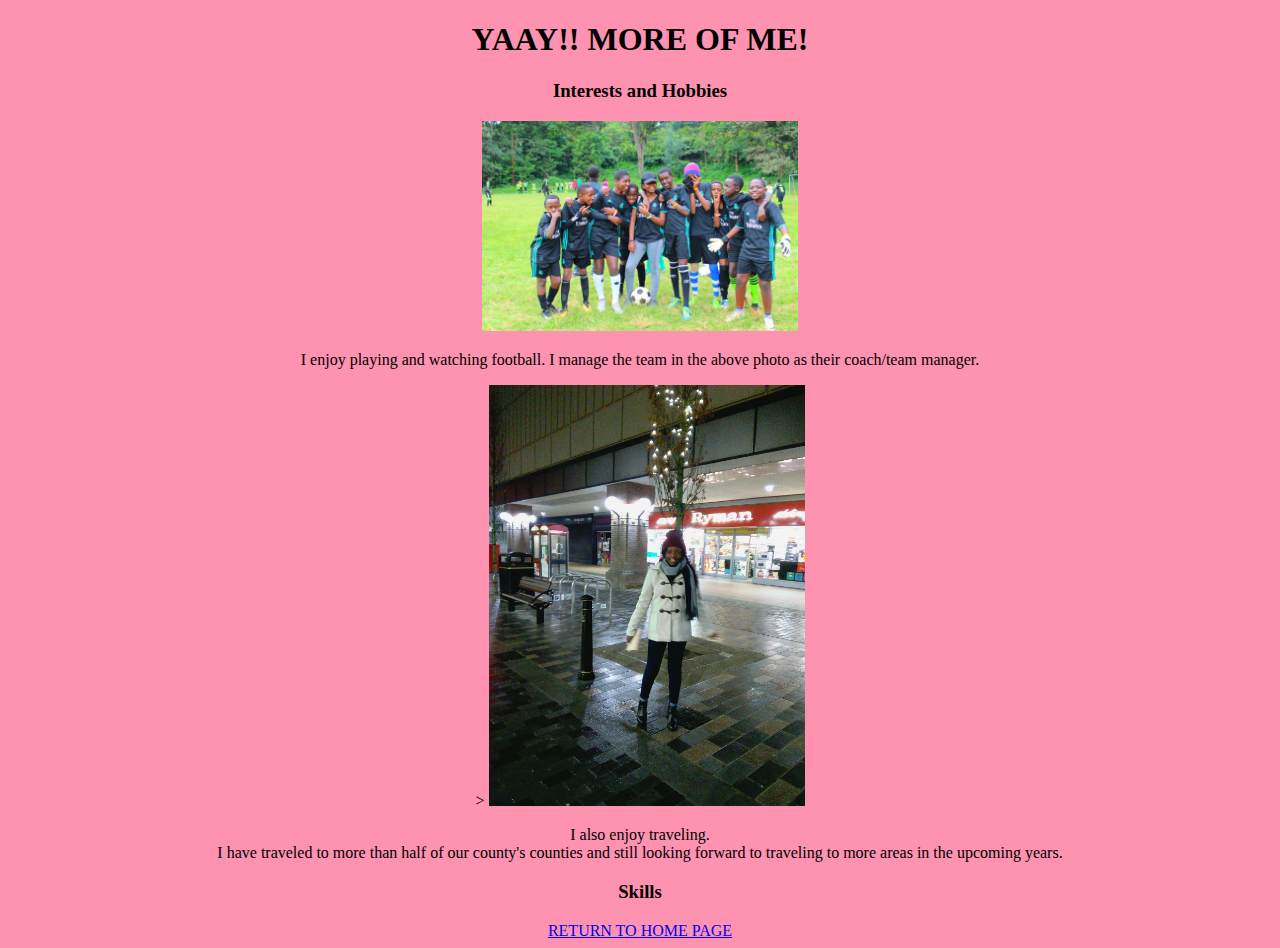
==== about.html @ cc827b3e "Add new images Add new folders" ====
<!DOCTYPE html>
<html lang="en">
<head>
  <title>Document</title>
  <link rel="stylesheet" href="css/app.css">
</head>

<body>
  <h1>YAAY!! MORE OF ME!</h1>
  <h3>Interests and Hobbies</h3>
  <img src="img/Hobbies.jpg" alt="A football photo of me" width="25%">
  <p>I enjoy playing and watching football. I manage the team in the above photo as their coach/team manager. </p>>
  <img src="img/Travel.jpg" alt="A photo of me in liverpool" width="25%">
  <p>I also enjoy traveling.<br>
     I have traveled to more than half of our county's counties and still looking forward to traveling to more areas in the upcoming years.<br>
  </p>

  <p>

  </p>

  <h3>Skills</h3>
  <p>

  </p>
  <a href="index.html">RETURN TO HOME PAGE</a>
</body>
</html>
---- css/app.css ----
body {
  background-color: rgb(254, 146, 177);
  text-align: center;
}
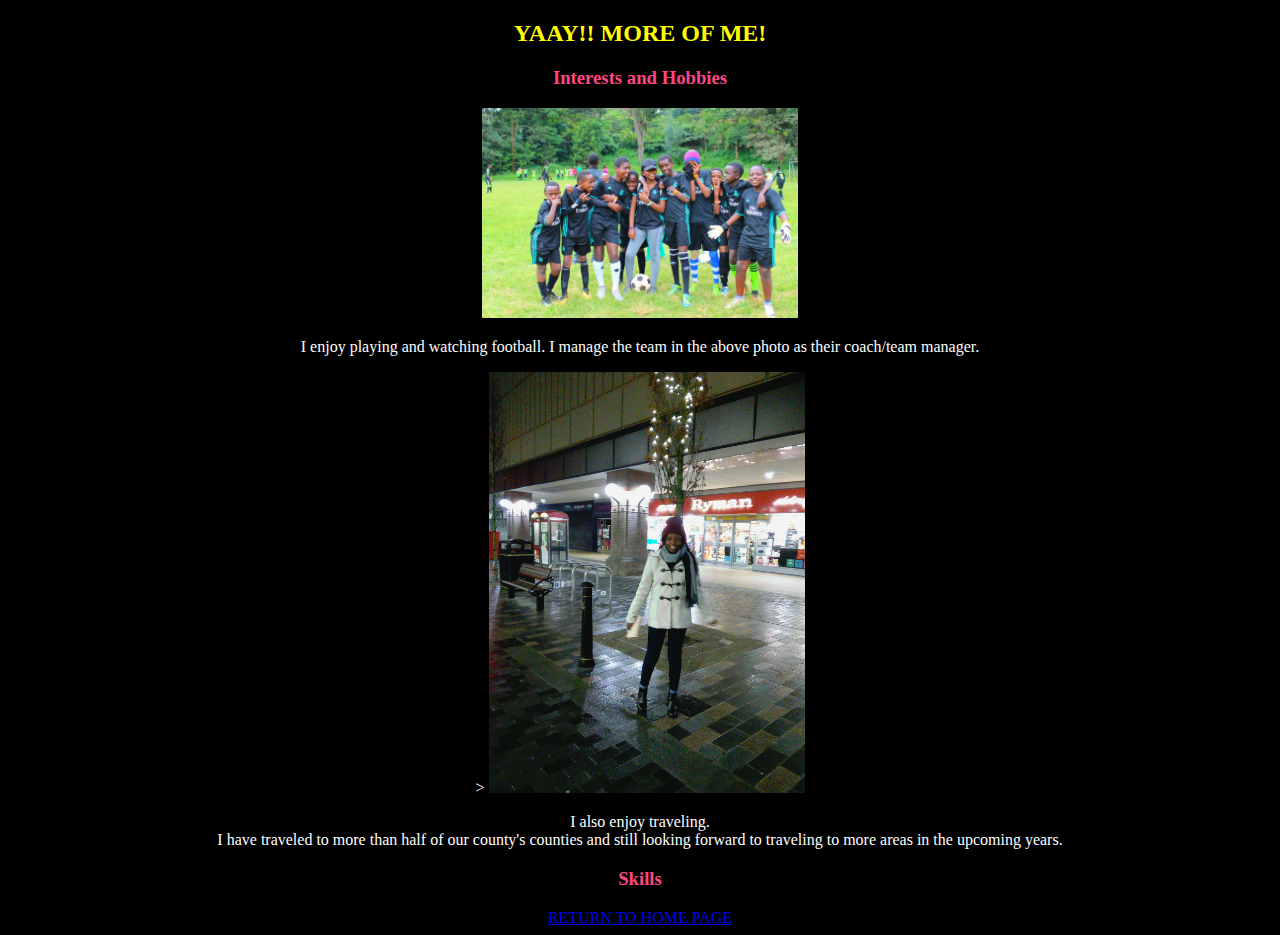
==== commit 8eb104fa: "Changed the font" ====
--- a/about.html
+++ b/about.html
@@ -1,12 +1,12 @@
 <!DOCTYPE html>
 <html lang="en">
 <head>
-  <title>Document</title>
+  <title>CYCIQUOIEY</title>
   <link rel="stylesheet" href="css/app.css">
 </head>
 
 <body>
-  <h1>YAAY!! MORE OF ME!</h1>
+  <h2>YAAY!! MORE OF ME!</h2>
   <h3>Interests and Hobbies</h3>
   <img src="img/Hobbies.jpg" alt="A football photo of me" width="25%">
   <p>I enjoy playing and watching football. I manage the team in the above photo as their coach/team manager. </p>>
--- a/css/app.css
+++ b/css/app.css
@@ -1,4 +1,11 @@
 body {
-  background-color: rgb(254, 146, 177);
+  background-color: rgb(0, 0, 0);
+  color: #fefeff;
   text-align: center;
 }
+h2 {
+  color: yellow;
+}
+h3 {
+  color: rgb(254, 70, 132);
+}
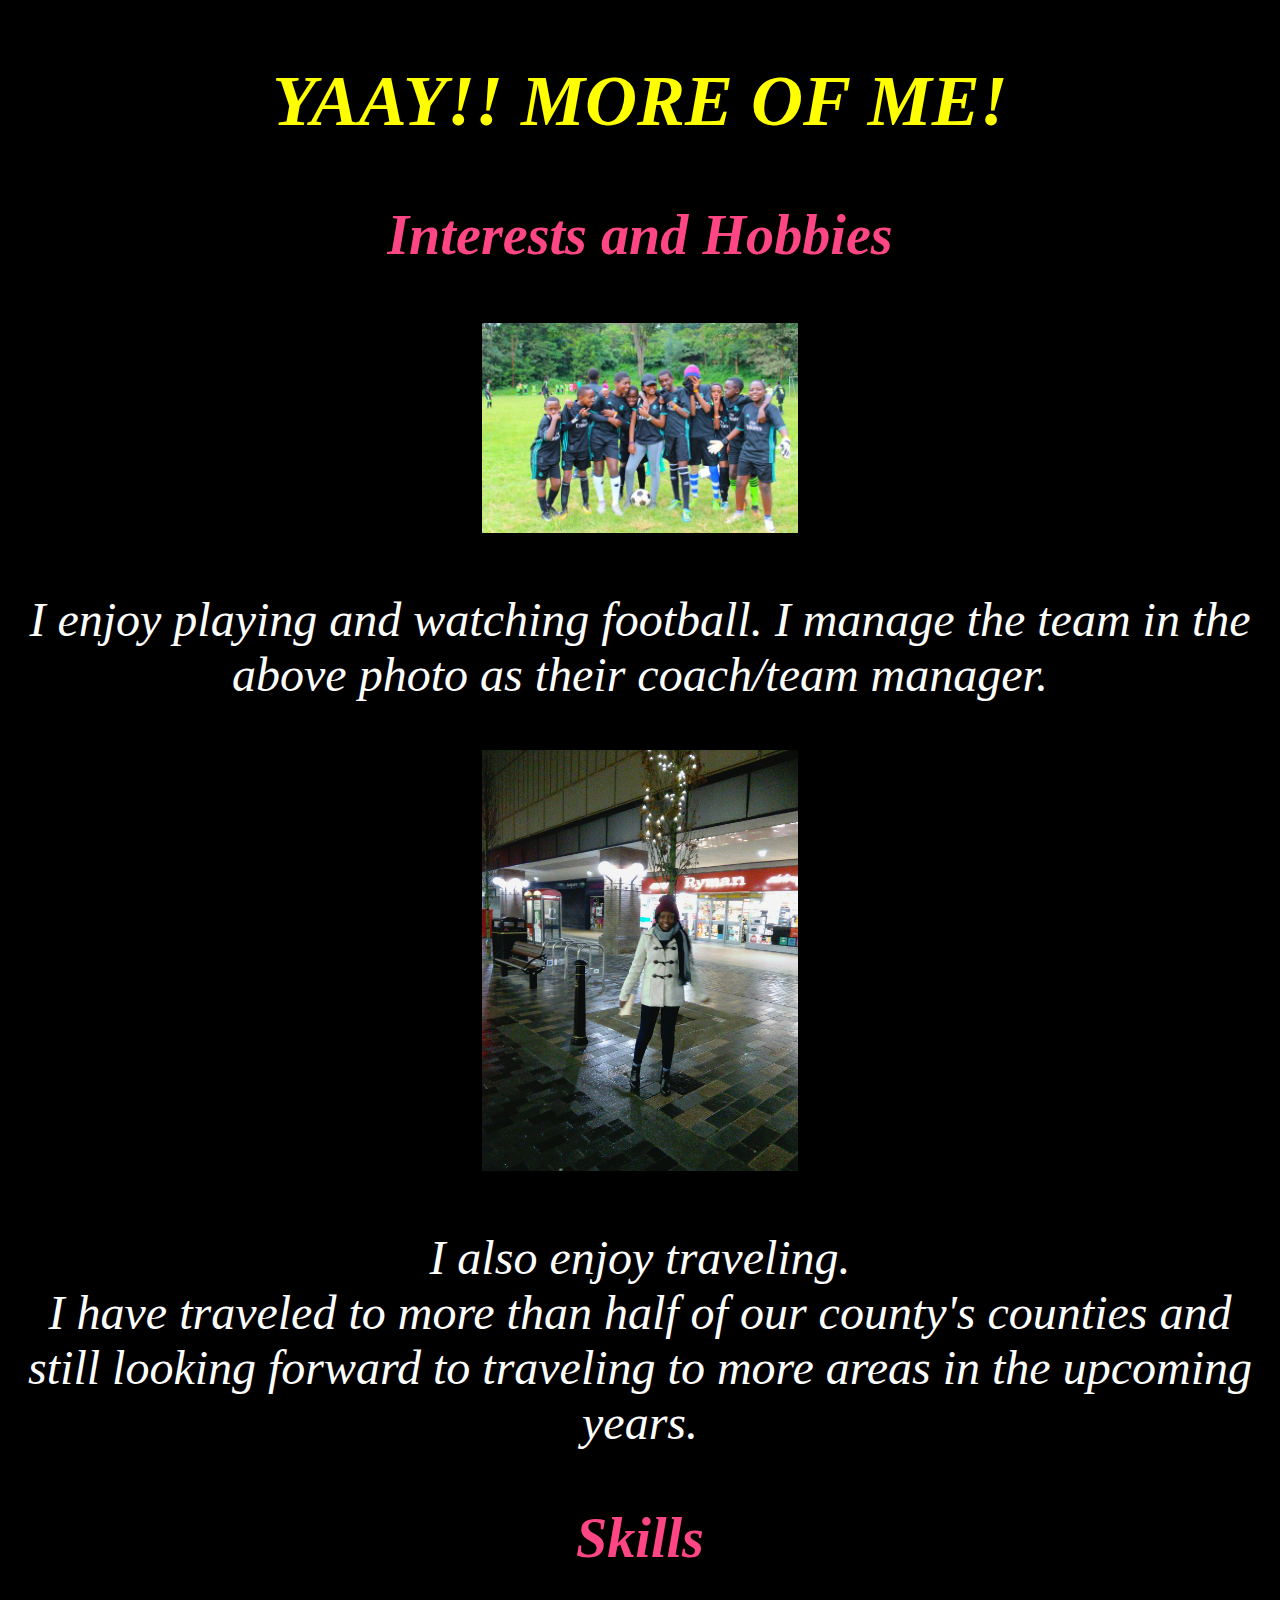
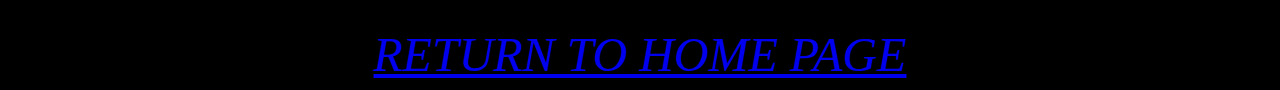
==== commit 406f2a09: "Changed font size and style" ====
--- a/about.html
+++ b/about.html
@@ -9,7 +9,7 @@
   <h2>YAAY!! MORE OF ME!</h2>
   <h3>Interests and Hobbies</h3>
   <img src="img/Hobbies.jpg" alt="A football photo of me" width="25%">
-  <p>I enjoy playing and watching football. I manage the team in the above photo as their coach/team manager. </p>>
+  <p>I enjoy playing and watching football. I manage the team in the above photo as their coach/team manager. </p>
   <img src="img/Travel.jpg" alt="A photo of me in liverpool" width="25%">
   <p>I also enjoy traveling.<br>
      I have traveled to more than half of our county's counties and still looking forward to traveling to more areas in the upcoming years.<br>
--- a/css/app.css
+++ b/css/app.css
@@ -9,3 +9,7 @@
 h3 {
   color: rgb(254, 70, 132);
 }
+body {
+  font-size: 300%;
+  font-style: italic;  
+}
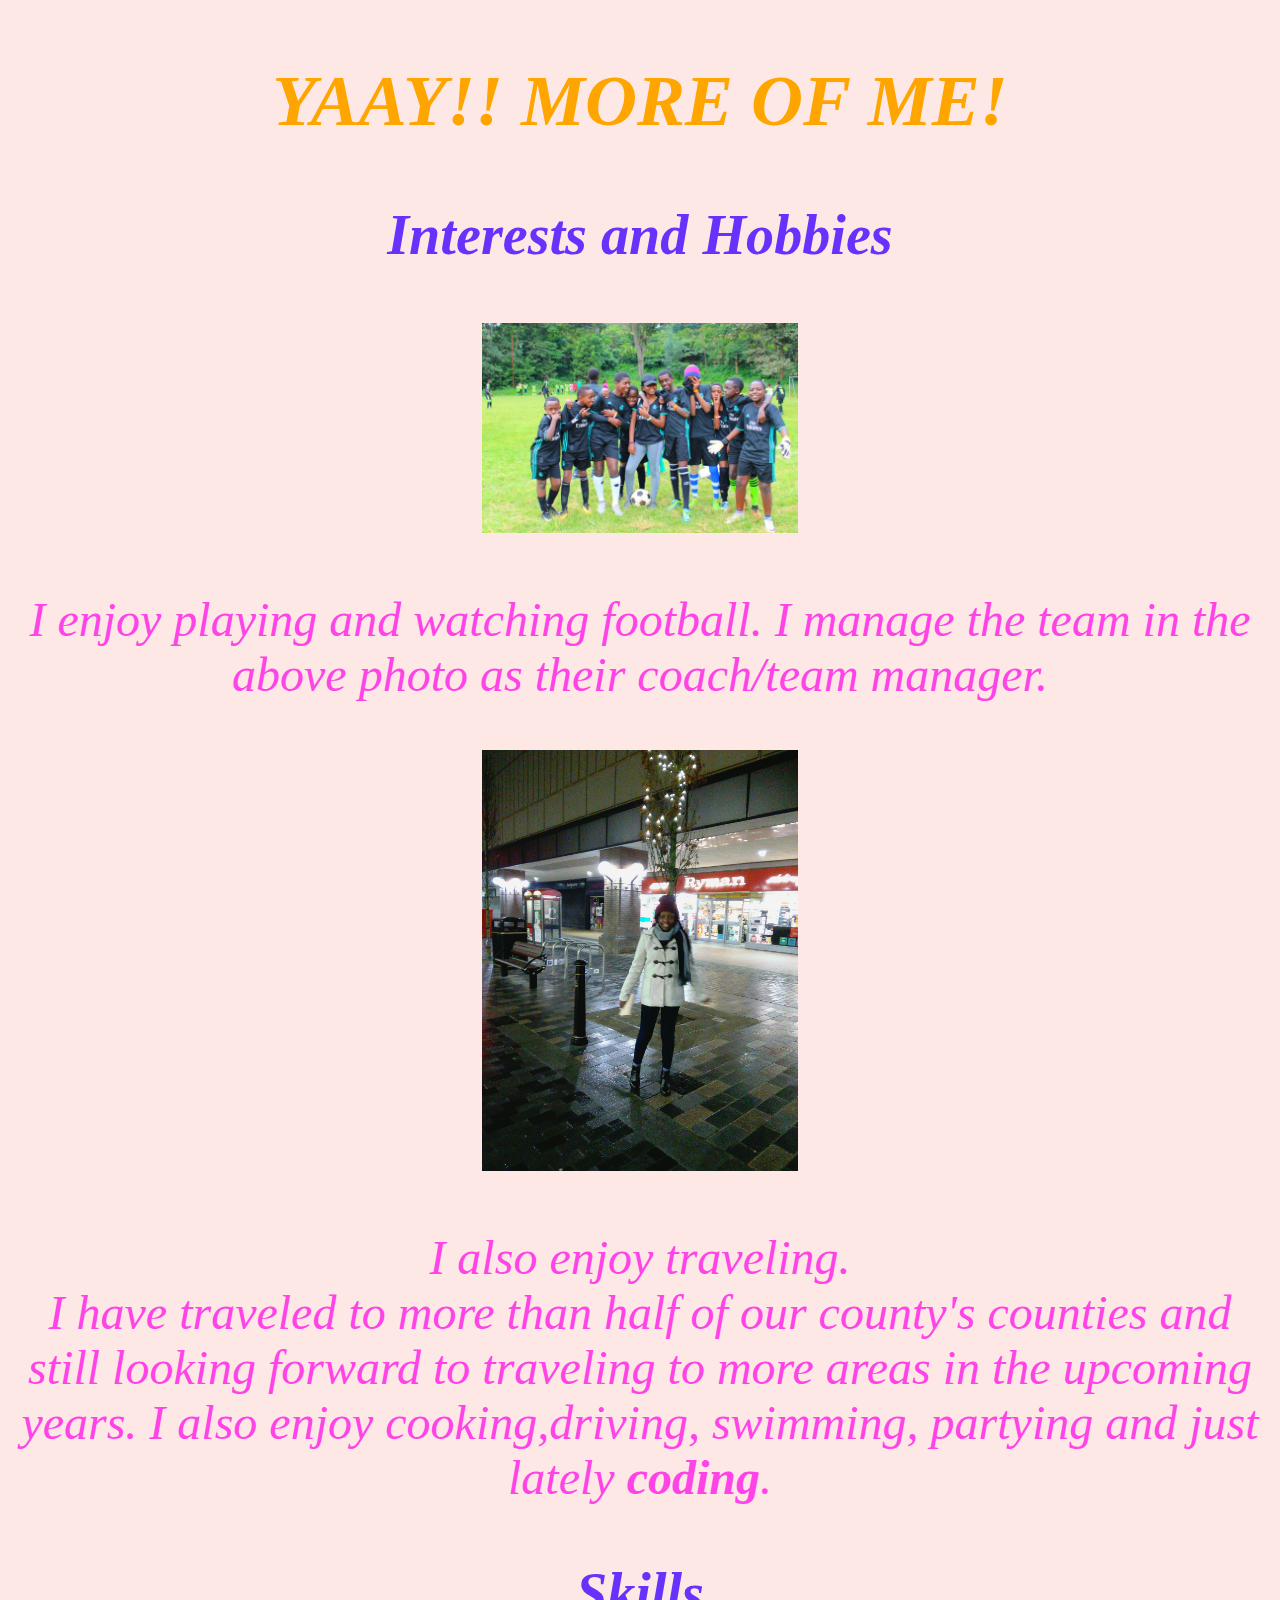
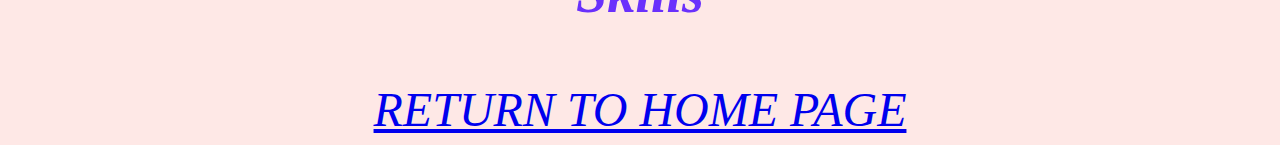
==== commit 71621a25: "Added to my interests" ====
--- a/about.html
+++ b/about.html
@@ -1,6 +1,7 @@
 <!DOCTYPE html>
 <html lang="en">
 <head>
+  
   <title>CYCIQUOIEY</title>
   <link rel="stylesheet" href="css/app.css">
 </head>
@@ -12,7 +13,7 @@
   <p>I enjoy playing and watching football. I manage the team in the above photo as their coach/team manager. </p>
   <img src="img/Travel.jpg" alt="A photo of me in liverpool" width="25%">
   <p>I also enjoy traveling.<br>
-     I have traveled to more than half of our county's counties and still looking forward to traveling to more areas in the upcoming years.<br>
+     I have traveled to more than half of our county's counties and still looking forward to traveling to more areas in the upcoming years. I also enjoy cooking,<em>driving</em>, swimming, partying and just lately <strong>coding</strong>.
   </p>
 
   <p>
--- a/css/app.css
+++ b/css/app.css
@@ -1,15 +1,18 @@
 body {
-  background-color: rgb(0, 0, 0);
-  color: #fefeff;
+  background-color: rgb(254, 232, 230);
+  color: rgb(254, 68, 230);
   text-align: center;
 }
 h2 {
-  color: yellow;
+  color: orange;
 }
 h3 {
-  color: rgb(254, 70, 132);
+  color: rgb(106, 48, 252);
 }
 body {
   font-size: 300%;
-  font-style: italic;  
+  font-style: italic;
 }
+h1 {
+  color: yellow;
+}
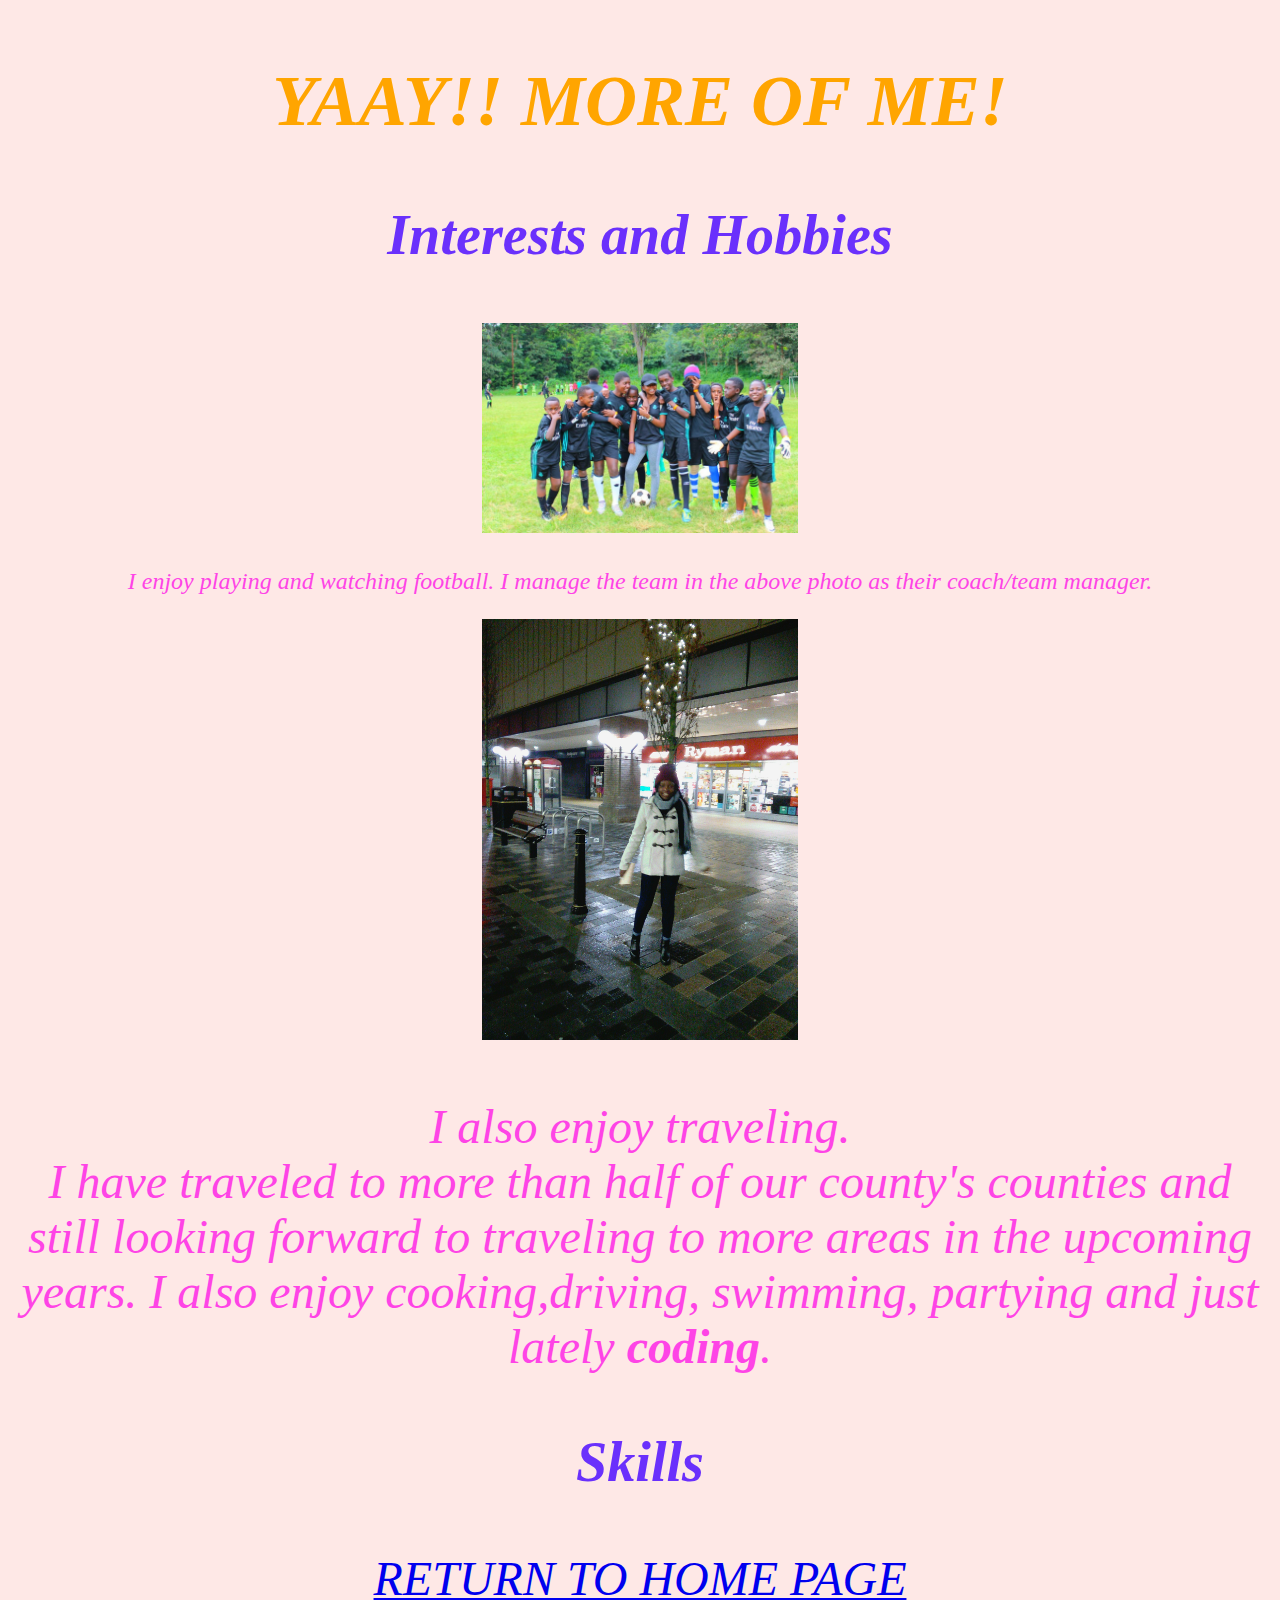
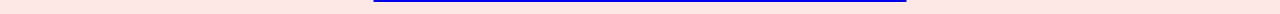
==== commit 513e818c: "Added a hyperlink" ====
--- a/about.html
+++ b/about.html
@@ -1,7 +1,7 @@
 <!DOCTYPE html>
 <html lang="en">
 <head>
-  
+
   <title>CYCIQUOIEY</title>
   <link rel="stylesheet" href="css/app.css">
 </head>
@@ -10,7 +10,7 @@
   <h2>YAAY!! MORE OF ME!</h2>
   <h3>Interests and Hobbies</h3>
   <img src="img/Hobbies.jpg" alt="A football photo of me" width="25%">
-  <p>I enjoy playing and watching football. I manage the team in the above photo as their coach/team manager. </p>
+  <p class="red">I enjoy playing and watching football. I manage the team in the above photo as their coach/team manager. </p>
   <img src="img/Travel.jpg" alt="A photo of me in liverpool" width="25%">
   <p>I also enjoy traveling.<br>
      I have traveled to more than half of our county's counties and still looking forward to traveling to more areas in the upcoming years. I also enjoy cooking,<em>driving</em>, swimming, partying and just lately <strong>coding</strong>.
@@ -21,7 +21,7 @@
   </p>
 
   <h3>Skills</h3>
-  <p>
+  <p class="red">
 
   </p>
   <a href="index.html">RETURN TO HOME PAGE</a>
--- a/css/app.css
+++ b/css/app.css
@@ -3,6 +3,7 @@
   color: rgb(254, 68, 230);
   text-align: center;
 }
+
 h2 {
   color: orange;
 }
@@ -16,3 +17,6 @@
 h1 {
   color: yellow;
 }
+.red {
+  font-size: 50%;
+}
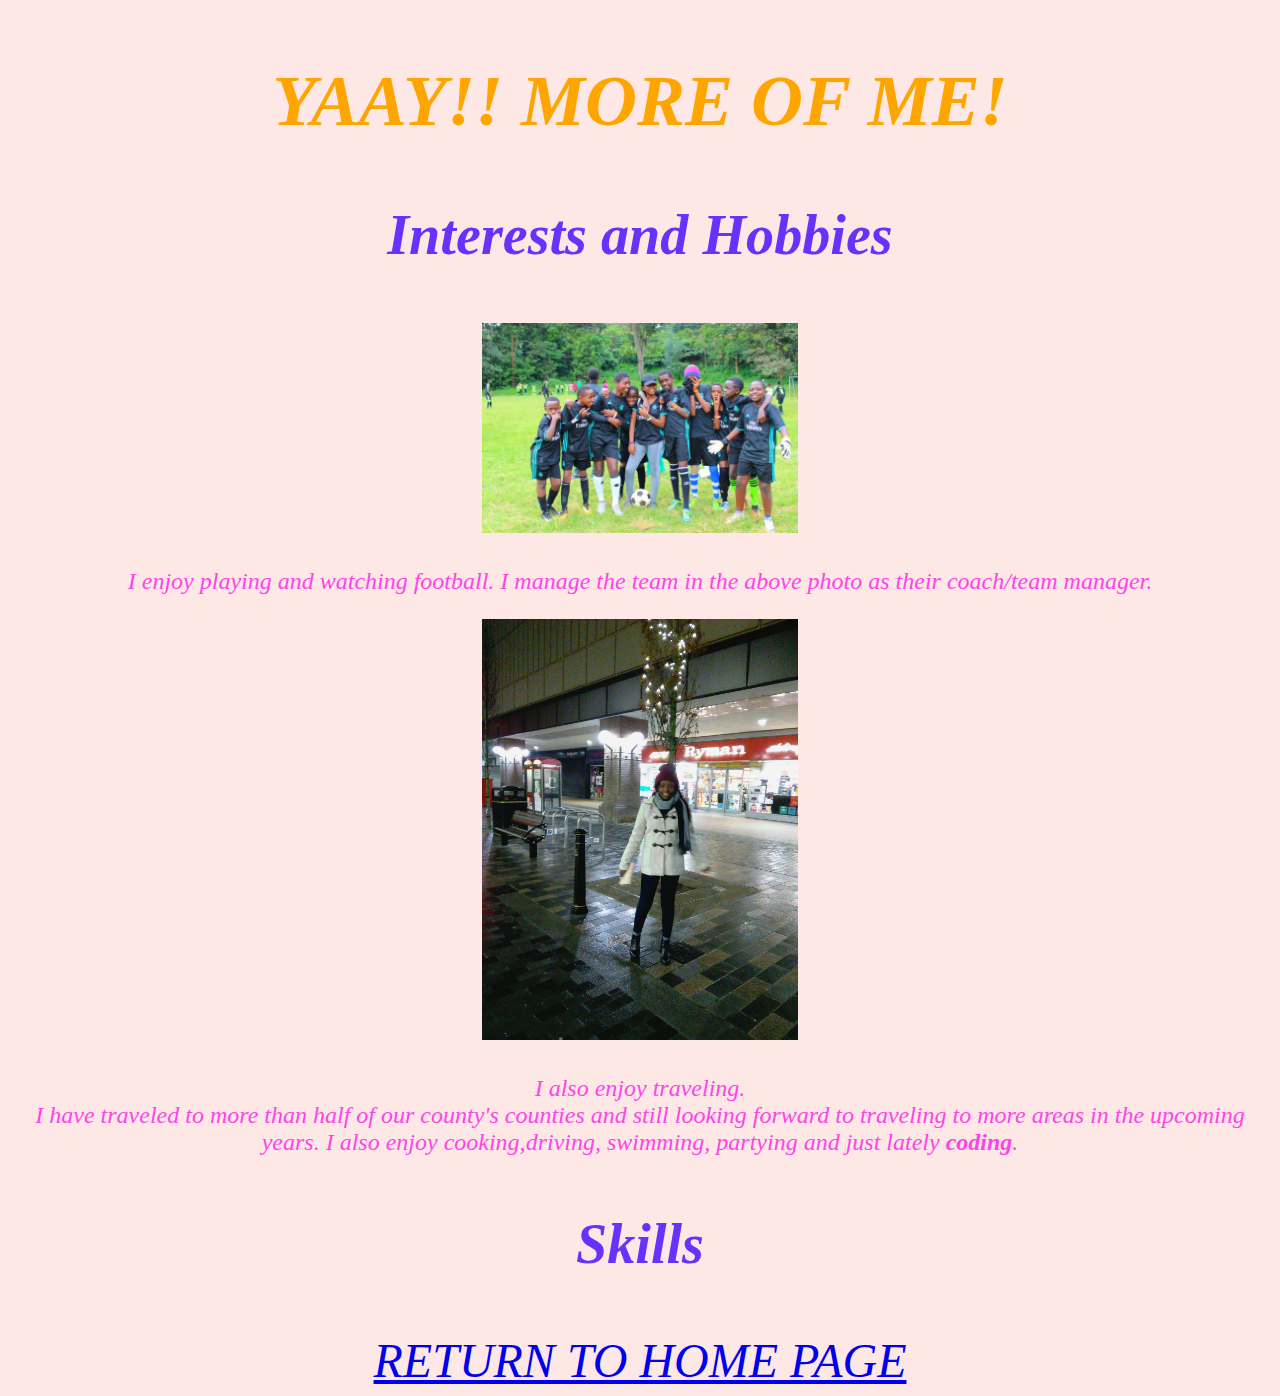
==== commit ecb44f08: "Added a margin" ====
--- a/about.html
+++ b/about.html
@@ -12,7 +12,8 @@
   <img src="img/Hobbies.jpg" alt="A football photo of me" width="25%">
   <p class="red">I enjoy playing and watching football. I manage the team in the above photo as their coach/team manager. </p>
   <img src="img/Travel.jpg" alt="A photo of me in liverpool" width="25%">
-  <p>I also enjoy traveling.<br>
+  <p class="red">
+    I also enjoy traveling.<br>
      I have traveled to more than half of our county's counties and still looking forward to traveling to more areas in the upcoming years. I also enjoy cooking,<em>driving</em>, swimming, partying and just lately <strong>coding</strong>.
   </p>
 
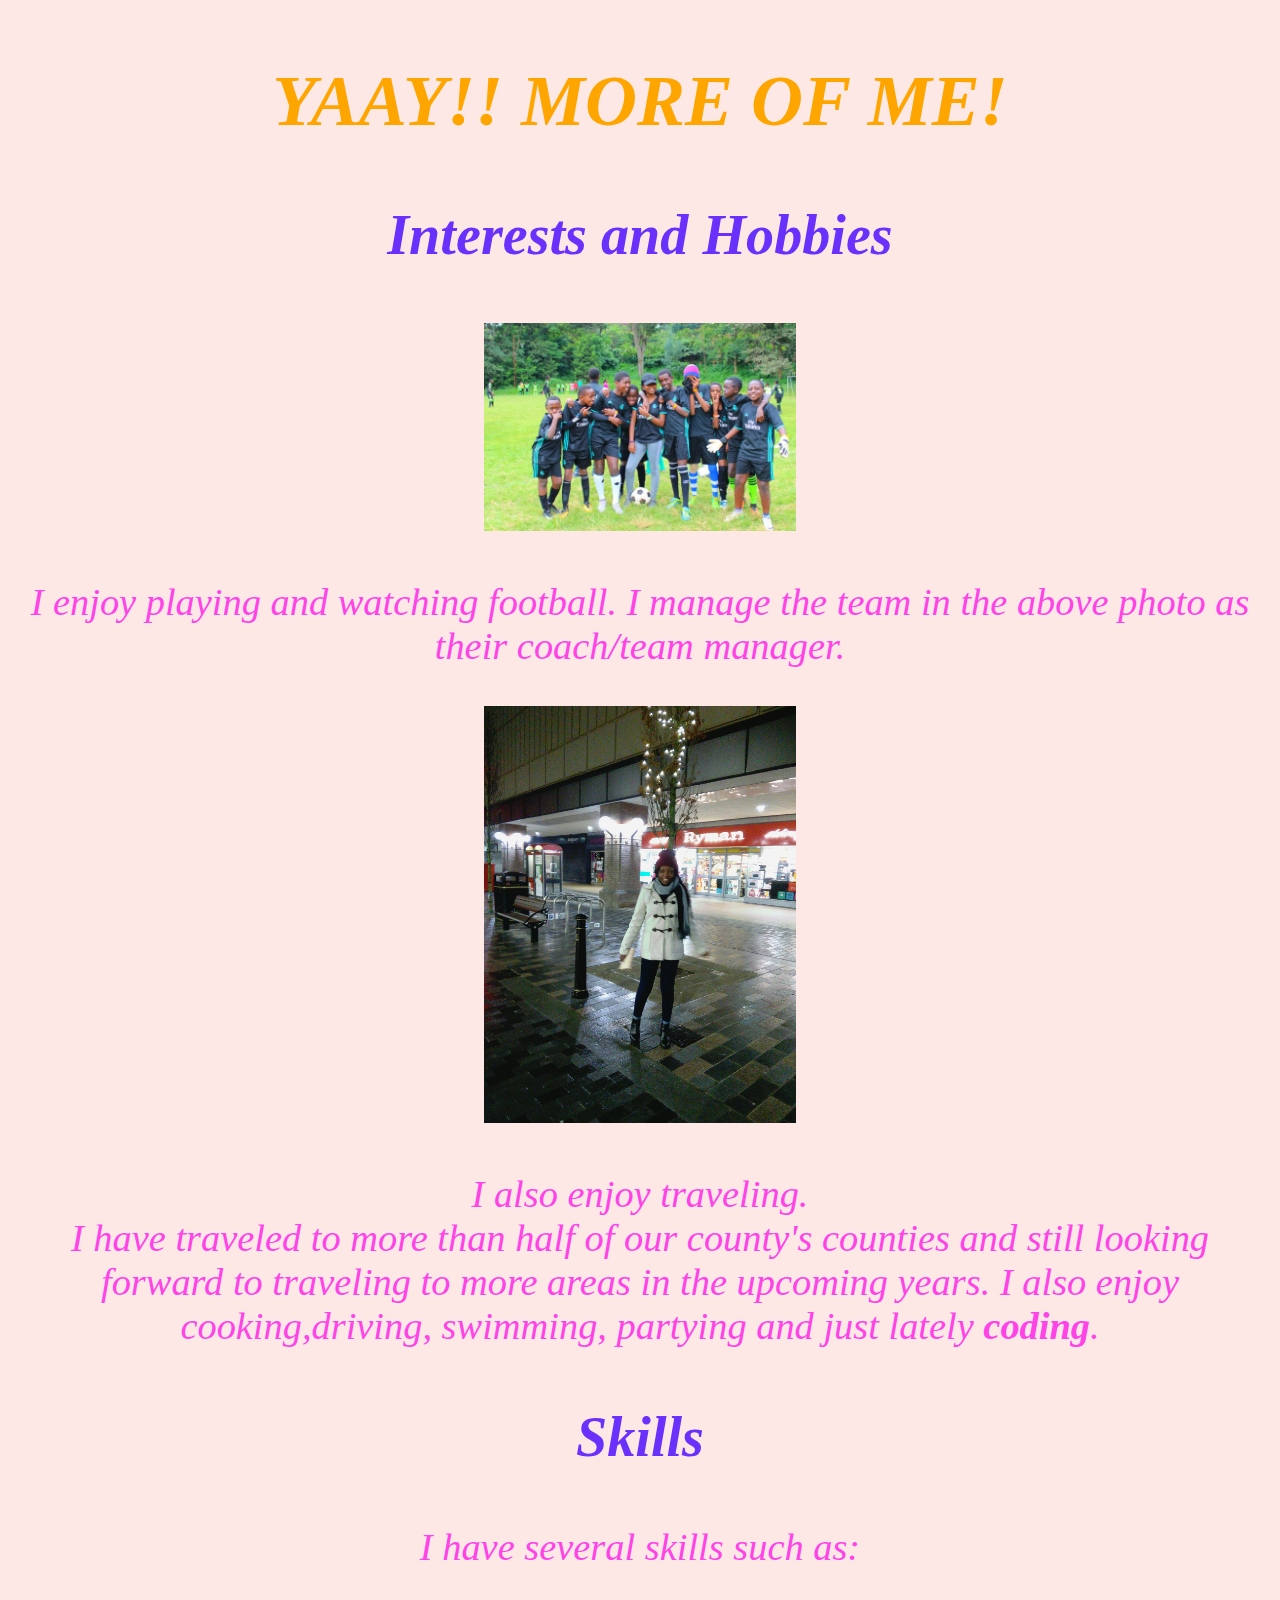
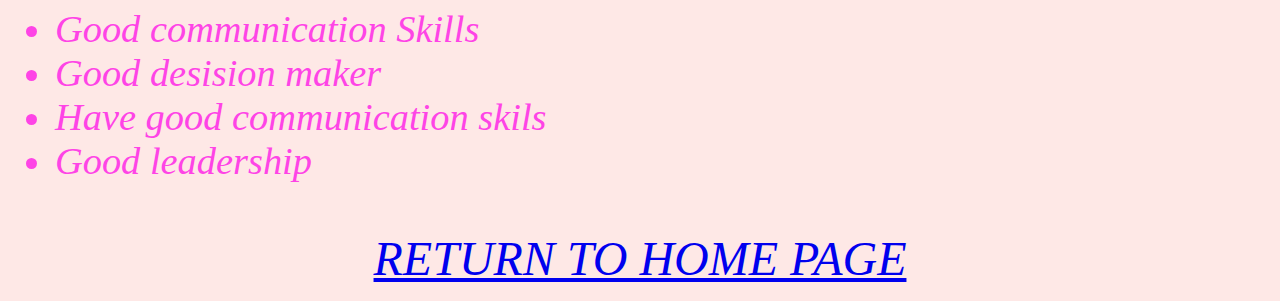
==== commit 9c32a831: "Change the alignment on my lists" ====
--- a/about.html
+++ b/about.html
@@ -16,13 +16,15 @@
     I also enjoy traveling.<br>
      I have traveled to more than half of our county's counties and still looking forward to traveling to more areas in the upcoming years. I also enjoy cooking,<em>driving</em>, swimming, partying and just lately <strong>coding</strong>.
   </p>
-
-  <p>
-
-  </p>
-
   <h3>Skills</h3>
   <p class="red">
+    I have several skills such as:
+    <ul align="left" class="red">
+      <li>Good communication Skills</li>
+      <li>Good desision maker</li>
+      <li>Have good communication skils</li>
+      <li>Good leadership</li>
+    </ul>
 
   </p>
   <a href="index.html">RETURN TO HOME PAGE</a>
--- a/css/app.css
+++ b/css/app.css
@@ -2,6 +2,7 @@
   background-color: rgb(254, 232, 230);
   color: rgb(254, 68, 230);
   text-align: center;
+  margin: 15px;
 }
 
 h2 {
@@ -18,5 +19,5 @@
   color: yellow;
 }
 .red {
-  font-size: 50%;
+  font-size: 80%;
 }
